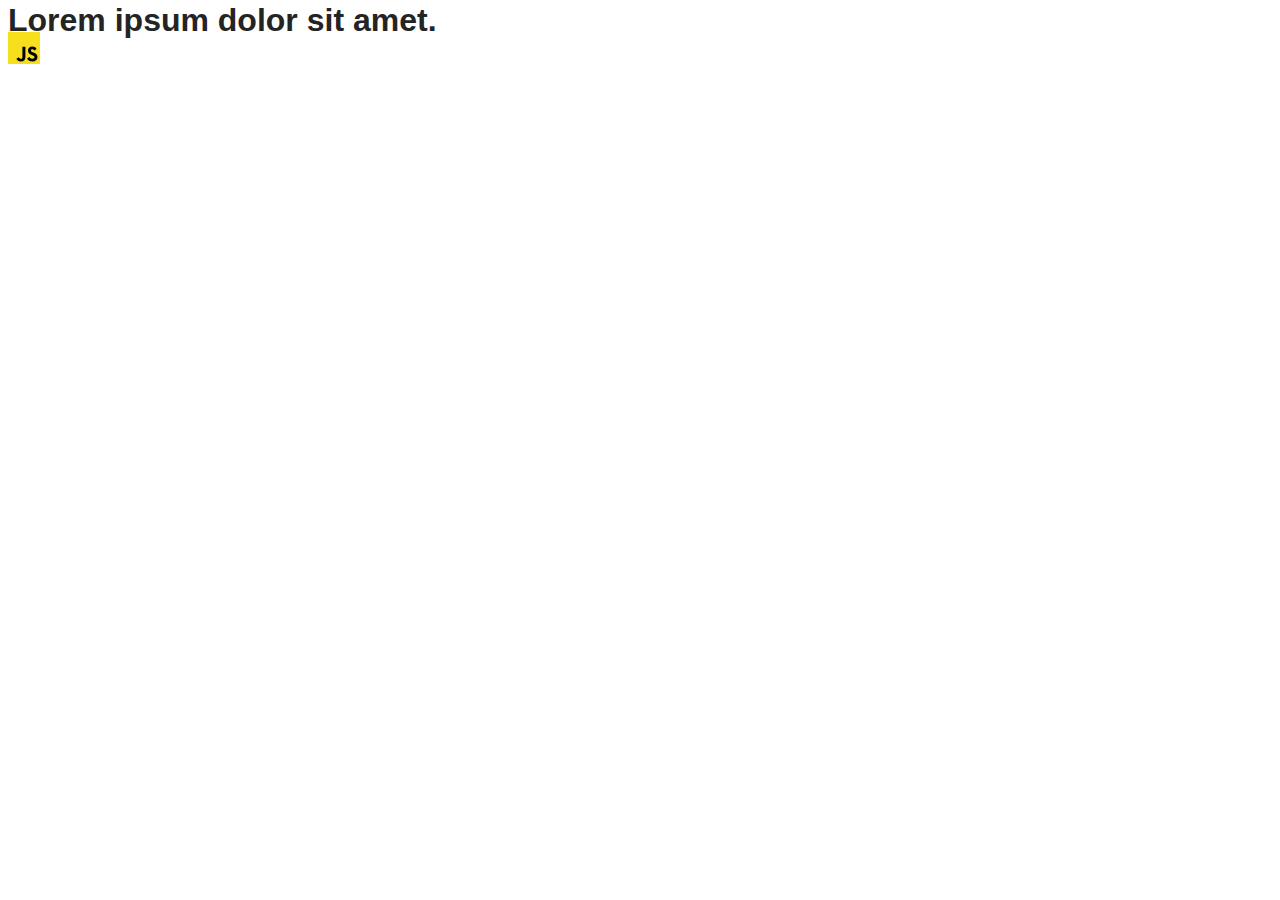
==== src/index.html @ 3d67b962 "Initial commit" ====
<!DOCTYPE html>
<html lang="en">
  <head>
    <meta charset="UTF-8" />
    <link rel="icon" type="image/svg+xml" href="/favicon.svg" />
    <meta name="viewport" content="width=device-width, initial-scale=1.0" />
    <title>Vanilla App Template</title>
    <link rel="stylesheet" href="./css/styles.css" />
  </head>
  <body>
    <load ="partials/header.html" />

    <section>
      <h1>Lorem ipsum dolor sit amet.</h1>
      <!-- Path to images as from index.html file -->
      <img src="./img/javascript.svg" alt="" />
    </section>

    <!-- Loads the specified .html file -->
    <load ="partials/vite-promo.html" />

    <script type="module" src="./main.js"></script>
  </body>
</html>
---- src/css/styles.css ----
/**
  |============================
  | include css partials with
  | default @import url()
  |============================
*/
@import url('./reset.css');
@import url('./vite-promo.css');
@import url('./header.css');

:root {
  font-family: Inter, Avenir, Helvetica, Arial, sans-serif;
  font-size: 16px;
  line-height: 24px;
  font-weight: 400;

  color: #242424;
  background-color: rgba(255, 255, 255, 0.87);

  font-synthesis: none;
  text-rendering: optimizeLegibility;
  -webkit-font-smoothing: antialiased;
  -moz-osx-font-smoothing: grayscale;
  -webkit-text-size-adjust: 100%;
}
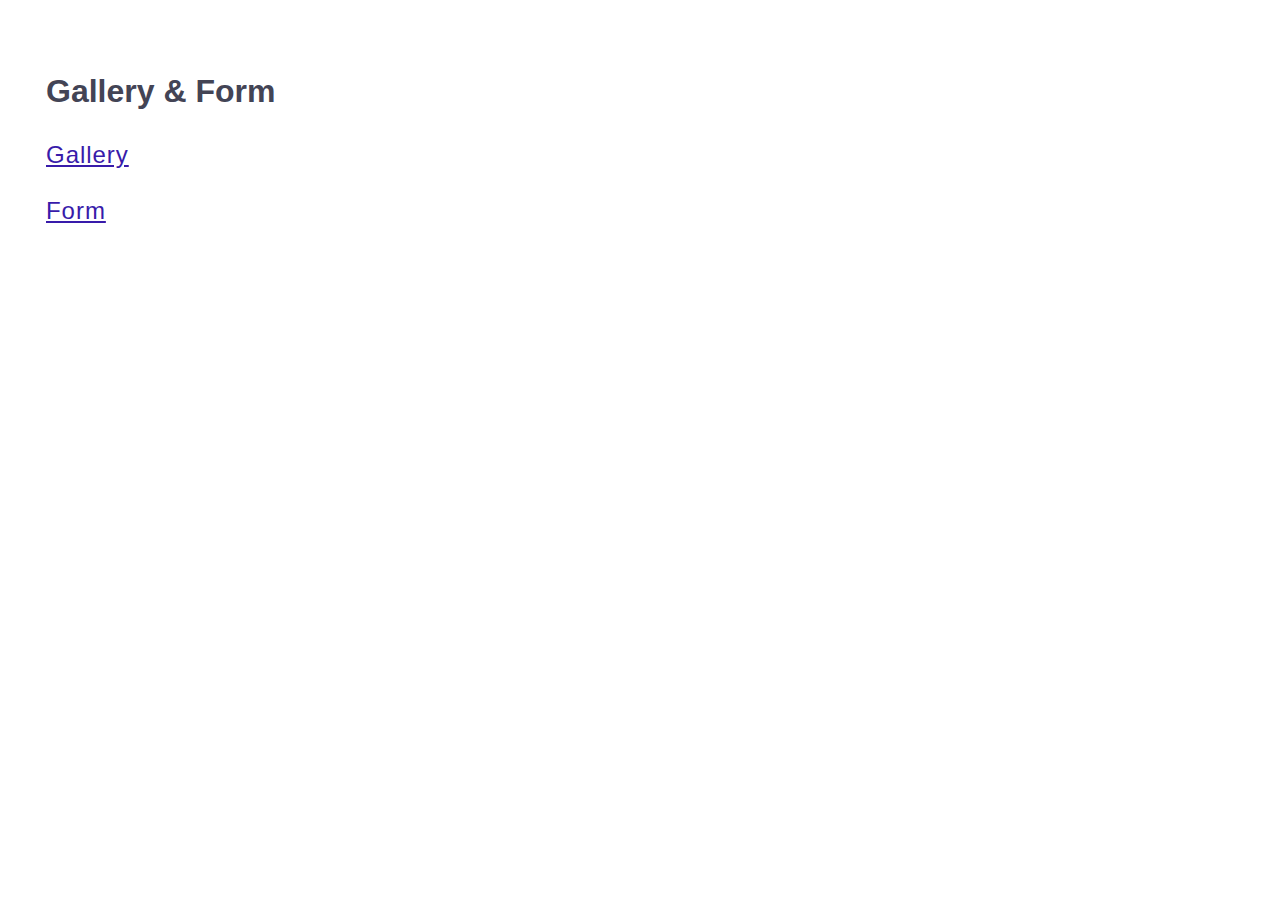
==== commit b2a97085: "gallery&form" ====
--- a/src/index.html
+++ b/src/index.html
@@ -2,23 +2,17 @@
 <html lang="en">
   <head>
     <meta charset="UTF-8" />
-    <link rel="icon" type="image/svg+xml" href="/favicon.svg" />
     <meta name="viewport" content="width=device-width, initial-scale=1.0" />
-    <title>Vanilla App Template</title>
     <link rel="stylesheet" href="./css/styles.css" />
+    <title>Gallery & Form</title>
   </head>
   <body>
-    <load ="partials/header.html" />
-
-    <section>
-      <h1>Lorem ipsum dolor sit amet.</h1>
-      <!-- Path to images as from index.html file -->
-      <img src="./img/javascript.svg" alt="" />
-    </section>
-
-    <!-- Loads the specified .html file -->
-    <load ="partials/vite-promo.html" />
-
-    <script type="module" src="./main.js"></script>
+    <div class="main-container">
+      <h1>Gallery & Form</h1>
+      <ul class="main-list">
+        <li><a class="main-link" href="./1-gallery.html">Gallery</a></li>
+        <li><a class="main-link" href="./2-form.html">Form</a></li>
+      </ul>
+    </div>
   </body>
 </html>
--- a/src/css/styles.css
+++ b/src/css/styles.css
@@ -1,25 +1,157 @@
-/**
-  |============================
-  | include css partials with
-  | default @import url()
-  |============================
-*/
-@import url('./reset.css');
-@import url('./vite-promo.css');
-@import url('./header.css');
+*,
+*::before,
+*::after {
+  box-sizing: border-box;
+}
 
-:root {
-  font-family: Inter, Avenir, Helvetica, Arial, sans-serif;
+button,
+label {
+  cursor: pointer;
+}
+
+input {
+  font: inherit;
+}
+
+img {
+  display: block;
+  max-width: 100%;
+  height: auto;
+}
+
+ul {
+  margin: 0;
+  padding: 0;
+  list-style: none;
+}
+
+body {
+  font-family: 'Roboto', sans-serif;
+  color: #434455;
+  font-weight: 400;
+  background-color: #ffffff;
+  line-height: 1.5;
+  margin: 0;
+  min-height: 100vh;
+}
+
+.main-container {
+  padding: 46px;
+}
+
+.main-list {
+  display: flex;
+  flex-direction: column;
+  gap: 20px;
+}
+
+.main-link {
+  font-size: 24px;
+  font-weight: 500;
+  letter-spacing: 0.04em;
+  color: rgb(56, 27, 170);
+}
+
+p {
+  padding: 24px;
+  margin: 0;
+}
+.back-link {
   font-size: 16px;
-  line-height: 24px;
-  font-weight: 400;
+  font-weight: 500;
+  font-style: italic;
+  letter-spacing: 0.04em;
+  color: blue;
+}
 
-  color: #242424;
-  background-color: rgba(255, 255, 255, 0.87);
+.gallery {
+  display: flex;
+  flex-direction: row;
+  flex-wrap: wrap;
+  gap: 24px;
+  max-width: 1128px;
+  margin: 0 auto;
+}
 
-  font-synthesis: none;
-  text-rendering: optimizeLegibility;
-  -webkit-font-smoothing: antialiased;
-  -moz-osx-font-smoothing: grayscale;
-  -webkit-text-size-adjust: 100%;
+.gallery-item {
+  width: 360px;
+  height: 200px;
+  transition: transform 500ms ease-in-out;
 }
+
+.gallery-item:hover {
+  transform: scale(1.08);
+}
+
+.gallery-item img {
+  width: 100%;
+  height: 100%;
+  object-fit: cover;
+}
+/* .sl-image {
+  width: 1112px;
+  height: 640px;
+}
+
+.sl-wrapper {
+  background-color: rgba(46, 47, 66, 0.8);
+} */
+
+.feedback-form {
+  display: flex;
+  padding: 24px;
+  flex-direction: column;
+  align-items: flex-start;
+  width: 360px;
+}
+
+.form-label {
+  width: 100%;
+  display: flex;
+  flex-direction: column;
+  color: #2e2f42;
+  font-size: 16px;
+  line-height: 1.5;
+  letter-spacing: 0.04em;
+  margin-bottom: 8px;
+}
+
+.form-input,
+.form-textarea {
+  width: 100%;
+  height: 60px;
+  color: #2e2f42;
+  font-size: 16px;
+  line-height: 1.5;
+  letter-spacing: 0.04em;
+  background-color: transparent;
+  border-radius: 4px;
+  border: 1px solid black;
+  filter: drop-shadow(0px 4px 4px rgba(0, 0, 0, 0.15));
+  padding-top: 8px;
+  padding-left: 16px;
+  padding-bottom: 8px;
+}
+
+.form-textarea {
+  margin-bottom: 8px;
+  height: 80px;
+}
+
+.form-input::placeholder {
+  color: rgb(110, 110, 110);
+}
+
+.form-btn {
+  display: block;
+  width: 95px;
+  height: 40px;
+  font-size: 16px;
+  line-height: 1.5;
+  letter-spacing: 0.04em;
+  font-weight: 500;
+  color: #ffffff;
+  background-color: #4d5ae5;
+  border-radius: 4px;
+  border: none;
+}
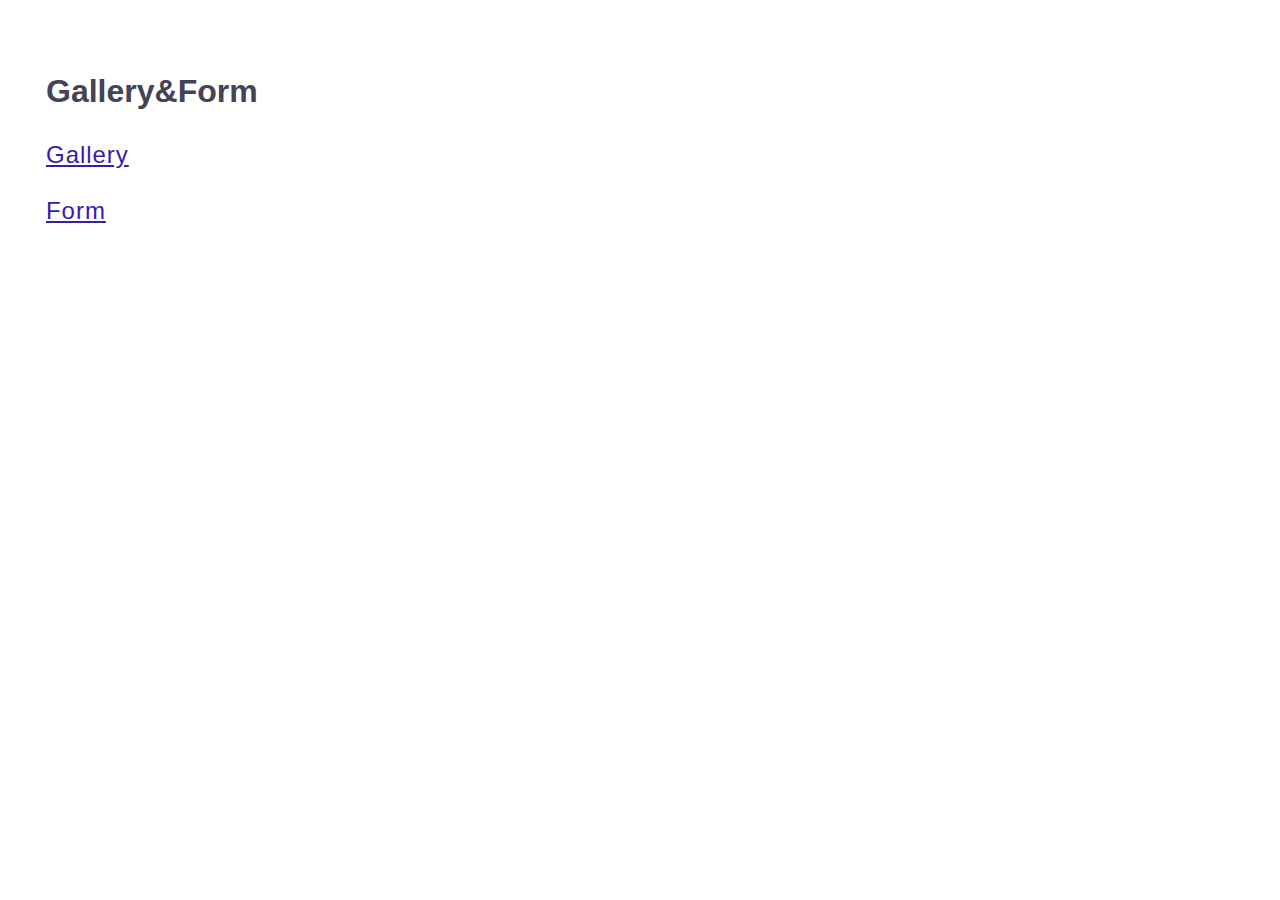
==== commit 0055cab5: "update package" ====
--- a/src/index.html
+++ b/src/index.html
@@ -8,7 +8,7 @@
   </head>
   <body>
     <div class="main-container">
-      <h1>Gallery & Form</h1>
+      <h1>Gallery&Form</h1>
       <ul class="main-list">
         <li><a class="main-link" href="./1-gallery.html">Gallery</a></li>
         <li><a class="main-link" href="./2-form.html">Form</a></li>
